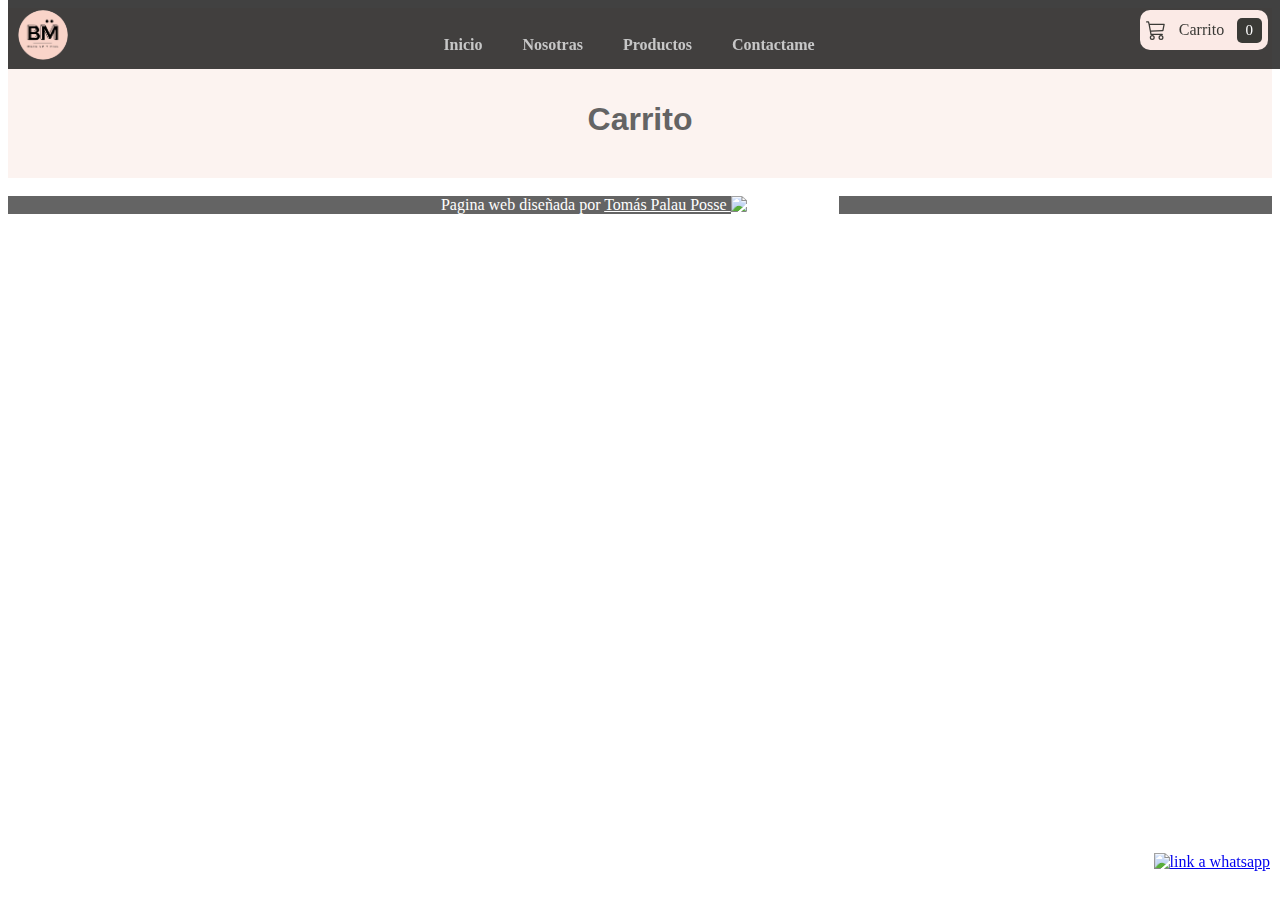
==== carrito.html @ a73e13ce "sacar todos los prompt, crear la pagina carrito" ====
<!DOCTYPE html>
<html lang="en">
<head>
    <meta charset="UTF-8">
    <meta http-equiv="X-UA-Compatible" content="IE=edge">
    <meta name="viewport" content="width=device-width, initial-scale=1.0">
    <link rel="stylesheet" href="https://stackpath.bootstrapcdn.com/bootstrap/4.5.0/css/bootstrap.min.css" 
    integrity="sha384-9aIt2nRpC12Uk9gS9baDl411NQApFmC26EwAOH8WgZl5MYYxFfc+NcPb1dKGj7Sk" crossorigin="anonymous">
    <link href="styles.css" rel="stylesheet">
    <title> Barbar Müller Make up y Piel </title>
    <link id="logosuperior" rel="shortcut icon" alt="logo" href="img/logo.png">
</head>
<body>
    
    


    
    <!-- Menu y Logo -->
    <div class="navegador" >
        <!-- Menu para pantalla mas chica -->
        <div id="menu-alternativo">
            <div class="#btn-menu" style="float: left; line-height: 30px; color: white; font-size: 100px;">
                <label for="btn-menu">
                    <svg xmlns="http://www.w3.org/2000/svg" cursor="pointer" 
                    width="40" height="40" fill="currentColor" class="bi bi-list" 
                    viewBox="0 0 16 16">
                        <path fill-rule="evenodd" d="M2.5 11.5A.5.5 0 0 1 3 
                        11h10a.5.5 0 0 1 0 1H3a.5.5 0 0 1-.5-.5zm0-4A.5.5 0 
                        0 1 3 7h10a.5.5 0 0 1 0 1H3a.5.5 0 0 1-.5-.5zm0-4A.5.5 
                        0 0 1 3 3h10a.5.5 0 0 1 0 1H3a.5.5 0 0 1-.5-.5z"/>
                    </svg>
                </label>   
            </div>
            <input type="checkbox" id="btn-menu">
            <div class="container-menu">
                <div class="cont-menu">
                    <nav class="nav-menu">
                        <ul>
                            <ul>
                                <li>
                                    <a href = "#" data-scroll class="indexelement">Inicio</a>
                                </li>
                                <li>     
                                    <a id="acursos" href = "#Nosotras" data-scroll class="indexelement">Nosotras</a>
                                </li>
                                <li>
                                    <a href = "productos.html" data-scroll class="indexelement"> Productos </a>
                                </li>
                                <li>
                                    <a href = "#Contactame" class="indexelement" data-scroll> Contactame </a>
                                </li>
                            </ul>                         
                        </ul>
                        
                        <a id="carritoinicio">
                            <svg xmlns="http://www.w3.org/2000/svg"  width="40" height="40" fill="currentColor" class="bi bi-cart3" viewBox="0 0 16 16">
                                <path d="M0 1.5A.5.5 0 0 1 .5 1H2a.5.5 0 0 1 .485.379L2.89 3H14.5a.5.5 0 0 1 .49.598l-1 5a.5.5 0 0 1-.465.401l-9.397.472L4.415 11H13a.5.5 0 0 1 0 1H4a.5.5 0 0 1-.491-.408L2.01 3.607 1.61 2H.5a.5.5 0 0 1-.5-.5zM3.102 4l.84 4.479 9.144-.459L13.89 4H3.102zM5 12a2 2 0 1 0 0 4 2 2 0 0 0 0-4zm7 0a2 2 0 1 0 0 4 2 2 0 0 0 0-4zm-7 1a1 1 0 1 1 0 2 1 1 0 0 1 0-2zm7 0a1 1 0 1 1 0 2 1 1 0 0 1 0-2z"/>
                            </svg>
                            <div>Carrito</div>
                            <div> 
                                <div id="itemsnum2">
                                    0
                                </div>
                            </div>
                        </a>
                     
                    </nav>
                    <label for="btn-menu" class="icon-equis">
                        <svg xmlns="http://www.w3.org/2000/svg" width="16" height="16" fill="currentColor" class="bi bi-x" viewBox="0 0 16 16">
                            <path d="M4.646 4.646a.5.5 0 0 1 .708 0L8 7.293l2.646-2.647a.5.5 0 0 1 .708.708L8.707 8l2.647 2.646a.5.5 0 0 1-.708.708L8 8.707l-2.646 2.647a.5.5 0 0 1-.708-.708L7.293 8 4.646 5.354a.5.5 0 0 1 0-.708z"/>
                        </svg>
                    </label>
                </div>
            </div>
    
        </div>
        <div class="logo">
            <img id="logo" alt="logo" src="img/logo.png">
        </div>
        <!-- Menu para pantalla mas grande -->
        <div class="top">
            <nav class="nav-menu">
                <ul id="menuDesplegable">
                    <li>
                        <a href = "#" data-scroll class="indexelement">Inicio</a>
                    </li>
                    <li>     
                        <a id="acursos" href = "#Nosotras" data-scroll class="indexelement">Nosotras</a>
                    </li>
                    <li>
                        <a href = "productos.html" data-scroll class="indexelement"> Productos </a>
                    </li>
                    <li>
                        <a href = "#Contactame" class="indexelement" data-scroll> Contactame </a>
                    </li>
                </ul>
            </nav>   
        </div>
        <div id="carrito" class="carrito">
            <a>
                <svg id="carritodibujo" class="carritodibujo" xmlns="http://www.w3.org/2000/svg"   fill="currentColor" class="bi bi-cart3" viewBox="0 0 16 16">
                    <path d="M0 1.5A.5.5 0 0 1 .5 1H2a.5.5 0 0 1 .485.379L2.89 3H14.5a.5.5 0 0 1 .49.598l-1 5a.5.5 0 0 1-.465.401l-9.397.472L4.415 11H13a.5.5 0 0 1 0 1H4a.5.5 0 0 1-.491-.408L2.01 3.607 1.61 2H.5a.5.5 0 0 1-.5-.5zM3.102 4l.84 4.479 9.144-.459L13.89 4H3.102zM5 12a2 2 0 1 0 0 4 2 2 0 0 0 0-4zm7 0a2 2 0 1 0 0 4 2 2 0 0 0 0-4zm-7 1a1 1 0 1 1 0 2 1 1 0 0 1 0-2zm7 0a1 1 0 1 1 0 2 1 1 0 0 1 0-2z"/>
                </svg>
                <div>Carrito</div>
                <div> 
                    <div id="itemsnum">
                        0
                    </div>
                </div>
            </a>
        </div>   
    </div>
    <!-- Fin Menu -->
    <div id="content">
        <div>
            <br><br><br><br>    
        </div>
       
        <div id="productos">
            <h1> Carrito </h1>
            <br>
            <div id="listadocarrito"> </div>
        </div>
    </div><br>

    <div id="whatsapp">
        <a href="https://api.whatsapp.com/send?phone=+5491150575667&text=Hola%20Barbara!%20Quer%C3%ADa%20saber%20mas%20sobre%20tus%20productos%20y%20cursos!"target="_blank"><img style="height: 65px; width: 65px;" alt="link a whatsapp" src="img/redes/whatsapp.png"></a>
    </div>
    <footer>
        <div id="misdatos">
            Pagina web diseñada por <a style="color:white" 
            href="https://www.linkedin.com/in/tomaspalau/"target="_blank">Tomás Palau Posse
            <img style="background-color: white; height: 30px;width: 30px;" 
            src="img/redes/linkedin2.png" alt="link a linkdein"></a>
        </div>
    </footer>
    <script src="https://cdnjs.cloudflare.com/ajax/libs/jquery/3.5.0/jquery.min.js" 
    integrity="sha256-xNzN2a4ltkB44Mc/Jz3pT4iU1cmeR0FkXs4pru/JxaQ=" crossorigin="anonymous"></script>
    <script src="https://cdn.jsdelivr.net/npm/popper.js@1.16.1/dist/umd/popper.min.js"
    integrity="sha384-9/reFTGAW83EW2RDu2S0VKaIzap3H66lZH81PoYlFhbGU+6BZp6G7niu735Sk7lN" crossorigin="anonymous">
    </script>
    <script src="https://stackpath.bootstrapcdn.com/bootstrap/4.5.2/js/bootstrap.min.js"
    integrity="sha384-B4gt1jrGC7Jh4AgTPSdUtOBvfO8shuf57BaghqFfPlYxofvL8/KUEfYiJOMMV+rV" crossorigin="anonymous">
    </script>
    <script src="js/productos.js"></script>
</body>
</html>
---- styles.css ----
body{
    box-sizing: border-box;
}

#menu-alternativo{
    display: none;
}

/* Logo que se muestra en la pestaña */
#logosuperior{
    border-radius: 50%;
    
}

/* Fondo */
#content{
    /* background-color: rgb(239, 211, 200); */
    background-color: rgb(252, 243, 240);
    /* background-image: url("img/logo.png");
    background-attachment: fixed;
    background-repeat: no-repeat;
    background-position: 50%;   
    background-image: filter: blur(6px); */
}

#contenedor{
    margin: 5%;
    margin-bottom: 0;
    margin-top: 0px;
}

/* scroll */
html {
    scroll-behavior: smooth;
  }

hr{
    color:white;
    height: 100px;
}
.espacio{
    height: 80px;
}

/* Configuraciónes para el menu */
.navegador{
    display: flex;
    position: fixed;
    justify-content: space-between;
    background: rgba(17,17,17,0.8);
    width:100%;
    top: 0px;
    height: 69px;
}

.top{
    height: 50px;
}

ul{
    list-style:none;
    font-weight: bold;
}

.top .nav-menu {
    display: flex;
    right: 10px;
    max-width: 90%;
    min-width: 65%;
    white-space:nowrap; 
    text-overflow: ellipsis;
}

#menuDesplegable{
    display:flex;
}

.bi-chevron-down{
    display: none;
}

ul>li:hover>ul {
    display:block;
    background-color: rgba(17,17,17,0.8);
    text-decoration: none;
    position: absolute;
    padding: 10px;
  }

  li>a:hover>.bi-chevron-right{
      display:none;
  }

  li>a:hover>.bi-chevron-down{
    width: fit-content;
    position: relative;
    display: inline;
}

/* no mostrar las opciones hasta que no pasemos con el mouse */
li > ul{
    display: none;
}

.top .nav-menu a{
    display: block;
    text-decoration: none;
    padding: 20px;
    color: #c7c7c7;
    border-bottom:  5px solid transparent;
    transition: all 400 ms ease;
}

.top .nav-menu a:hover{
    border-bottom: 5px solid #c7c7c7;
    background: 1f1f1f;
}

.logo{
    margin: 10px;
}

#logo{
    width:50px;
    height: 50px;
    text-align: center;
    border-radius: 50%;
  
}
/*  fin Configuraciónes para el menu */

#homeimg{
    width: 100%;
    left: 0px;
}
.container{
    left:0px;
    right: 0px;
}

.seccion{
    margin-left: 20px;
}

#QuienesSomos{
    display: flex;
    flex-direction: row;
}
#texto{
    flex-grow: 100;
    display: flex;
    flex-direction: column;
}
#imagenesnosostras img{
    max-width: 250px;
    max-height: auto;
}
#reseñas{
    background-color: white;
    width: 70%;
    height: 100%;
    border-radius: 10px;
    display: flex;
    flex-direction: column;
    align-items: center;
    height: 1000px;
    flex-grow: 1;
}
#listadoreseñas{
    display: flex;
    flex-direction: column;
    align-items: center;
    height: 2000px;
    overflow:scroll;
    width: 100%;
}

.titulo_reseñas{
    text-align: center;
}

.contactame{
    display: flex;
    flex-direction: column-reverse;
    justify-content: space-around;
    margin: 1%;
}

#yo{
    width:200px;
    height: 200px;
    text-align: center;
    border-radius: 50%;
}

#texto{
    max-width: 50%;
}

.formulario{
    width: 60%;
    margin: auto;
}

.formulario ::placeholder {
    color: white;
}

.mb-3 .form-control{
    background-color: rgb(239, 211, 200);
    border-color: transparent;
}
.redesparent{
    display: flex;
    flex-direction: row;
    align-items: center;
    margin-top: 40px;
}
.redes{
    display: flex;
    justify-content: center;
    flex-direction: row;
    align-items: baseline;
    width: 70%;
    
}
.redes a{
    padding: 10px;
}

#ig{
    height: 50px;
    width: 50px;
}

#fb{
    height: 70px;
    width: 70px;
}

#in{
    height: 70px;
    width: 70px;
}

#enviar{
    display: flex;
    right: 0px;
    justify-content:flex-end;
}

.btn-primary{
    background-color: rgb(239, 211, 200);
    border-color: transparent;
}

.btn-primary:hover{
    background-color:  rgb(90, 90, 90);
    border-color: rgb(110, 110, 110);
}

#whatsapp{
    position: fixed;
    bottom: 29px;
    right: 10px;
}

#misdatos{
    background-color: rgb(100, 100, 100);
    color: white;
    text-align: center;
}

footer{ 
    bottom:0; 
    width: 100%;
}


/* pagina productos */
h1{
    text-align: center;
    color: rgb(100, 100, 100);
    font-family: sans-serif;
}
.carrito{
    background-color:  rgb(251, 234, 230);
    border-radius: 10px;
    width: 10%;
    align-items: center;
    margin-right: 20px;
    padding: auto;
    justify-content: space-around;
    height: 40px;
    margin-top: 10px;
}

.carrito:hover{
    background-color: rgb(239, 211, 200);
    transition: all .3s;
    cursor: pointer;
}

.carrito > a{
    display: flex;
    color:rgb(58, 58, 54);
    justify-content: space-around;
    align-items: center;
    line-height:40px;
}
.carritodibujo{

    width:20px;
    height:20px;
}
#itemsnum{
    display: flex;
    border-radius: 5px;
    height: 25px;
    width: 25px;
    background-color:  rgb(58, 58, 54);
    color: white;
    padding: auto;
    font-size: 15px;
    align-items: center;
    justify-content: center;
    text-align: center;
}

#productos{
    margin-left: 5%;
    margin-right: 5%;
}

#Categorías{
    margin-top: 2%;
    display: flex;
    flex-direction: row;
    flex-wrap: wrap;
    justify-content: space-between;
}

#opcionesCategorias{
    display: flex;
    flex-direction: row;
    flex-wrap: wrap;
    justify-content: space-around;
}

#listadoproductos{
    display: flex;
    margin-top: 50px;
    flex-wrap: wrap;
    justify-content:space-around;
}

#listadoproductos>div{
    display: flex;
    background-color: rgb(251, 234, 230);
    border-radius: 10px;
    margin: auto;
    margin-top: 10px;
    width: 24.5%;
    height: 360px;
    align-items: center;
    justify-content:space-around;
    text-align: center;
    flex-direction: column-reverse;
    padding: 10px;
    color: rgba(0,0,0,0.5);
}
#listadoproductos>div:hover{
    background-color: rgb(239, 211, 200);
    transition: all .3s;
    cursor: pointer;
    width: 25.5%;
    height: 365px;
}

.precio{
    font-size: 20px;
}

.titulo{
    font-size: 15px;
    height: 10px;
}

.subtitulo{
    font-size: 11px;
    height: 12px;
    margin-top: 0px;
}



#listadoproductos>div img{
    max-width: 510px;
    max-height: 170px;
    margin:5px;
    padding: auto;
    background-color: white;
}
#listadoproductos>div>button{
    border-radius: 10px;
    background-color: rgb(239, 211, 200);
    border-color: white;
    color:rgb(110, 110, 110);
}

#listadoproductos>div>button:hover{
    background-color:  rgb(110, 110, 110);
    color: white;
}

.categoria{
    background-color: white;
    border-radius: 15px;
    font-size: 10px;
    padding: 4px;
    min-width: 80px;
}

#VariasCategorias{
    display: flex;
    flex-direction: row;
    justify-content: baseline;
    justify-items: baseline;
    align-content: center;
    text-align: center;
}

#VariasCategorias .categoria{
    margin: 2%;
    height: fit-content;
    width: fit-content;
    min-width: 110px;

}

.buscador{
    display: flex;
    justify-self: center;
    text-align: center;
    margin: auto;
    border: none;
    width: 40%;
    height: 35px;
    border-radius: 20px;
    background-color:  white;
    border: none;
}

.buscador:hover{
    background-color: rgb(239, 211, 200);
    transition: all .3s;
    border: none;
}

#desplegableCategorias{
    width: 15%;
}

@media screen and (max-width: 1400px){
    #listadoproductos>div img{
        max-width: 80%;
        max-height: auto;
    }
}

@media screen and (max-width: 700px){
    .navegador{
        position: relative;
    }

    #menu-alternativo{
        display: block;
    }
        
    #logo{
        width:170px;
        height: 170px;
        text-align: center;
        border-radius: 50%;
    }
    .top{
        display: none;
    }
    #btn-menu, #btn-menu1, #btn-menu2, #btn-menu3{
        display: none;
    }
    
    
    .container-menu{
        position: fixed;
        background: rgba(0,0,0,0.5);
        width:100%;
        height:200%;
        top: 0; left: 0; bottom: 0;
        transition: all 500 ms ease;
        opacity: 0;
        visibility: hidden;
    }
    
    #btn-menu:checked ~ .container-menu, #btn-menu1:checked ~ .container-menu, #btn-menu2:checked ~ .container-menu, #btn-menu3:checked ~ .container-menu {
        opacity: 1;
        visibility: visible;
    }
    
    
    
    .cont-menu{
        width:100%;
        max-width: 250px;
        background: #1c1c1c;
        height: 100%;
        position: relative;
        transition: all 500ms;
        transform: translateX(-100%);
    }
    
    #btn-menu:checked ~ .container-menu .cont-menu, #btn-menu1:checked ~ .container-menu .cont-menu, #btn-menu2:checked ~ .container-menu .cont-menu, #btn-menu3:checked ~ .container-menu .cont-menu{
        transform: translateX(0%);
    }
    
    .cont-menu .nav-menu a{
        display: block;
        text-decoration: none;
        padding: 20px;
        color: #c7c7c7;
        border-left: 5px solid transparent;
        transition: all 400 ms ease;
    }
    
    .cont-menu .nav-menu a:hover{
        border-left: 5px solid #c7c7c7;
        background: 1f1f1f;
    }
    
    .cont-menu label{
        position: absolute;
        right: 20px;
        top: 10px;
        color: #fff;
        cursor: pointer;
        font-size: 18px;
    }

    ul>li:hover>ul {
        background-color:initial;
      }

    .contactame{
        flex-direction: column-reverse;
        }

    .redes{
        align-content: space-around;
        right: 50px;
    }
    .formulario{
        width: 90%;
    }

    #listadoproductos{
        flex-direction: column;
    }

    #listadoproductos>div{
        display: flex;
        background-color: rgb(251, 234, 230);
        border-radius: 10px;
        margin: auto;
        margin-top: 10px;
        width: 90%;
        height: 350px;
        align-items: center;
        justify-content:space-around;
        text-align: center;
        flex-direction: column-reverse;
        padding: 10px;
        color: rgba(0,0,0,0.5);
    }

    

    #carrito{
        display: none;
        }
    #carritoinicio{
        display: flex;
        background-color:  rgb(255, 196, 185);
        border-radius: 20px;
        height: 70px;
        right: 30px;
        margin:auto;
        width: 90%;
        text-align: center;
        justify-content: space-between;
        justify-self: center;
        color:black;

        }

}
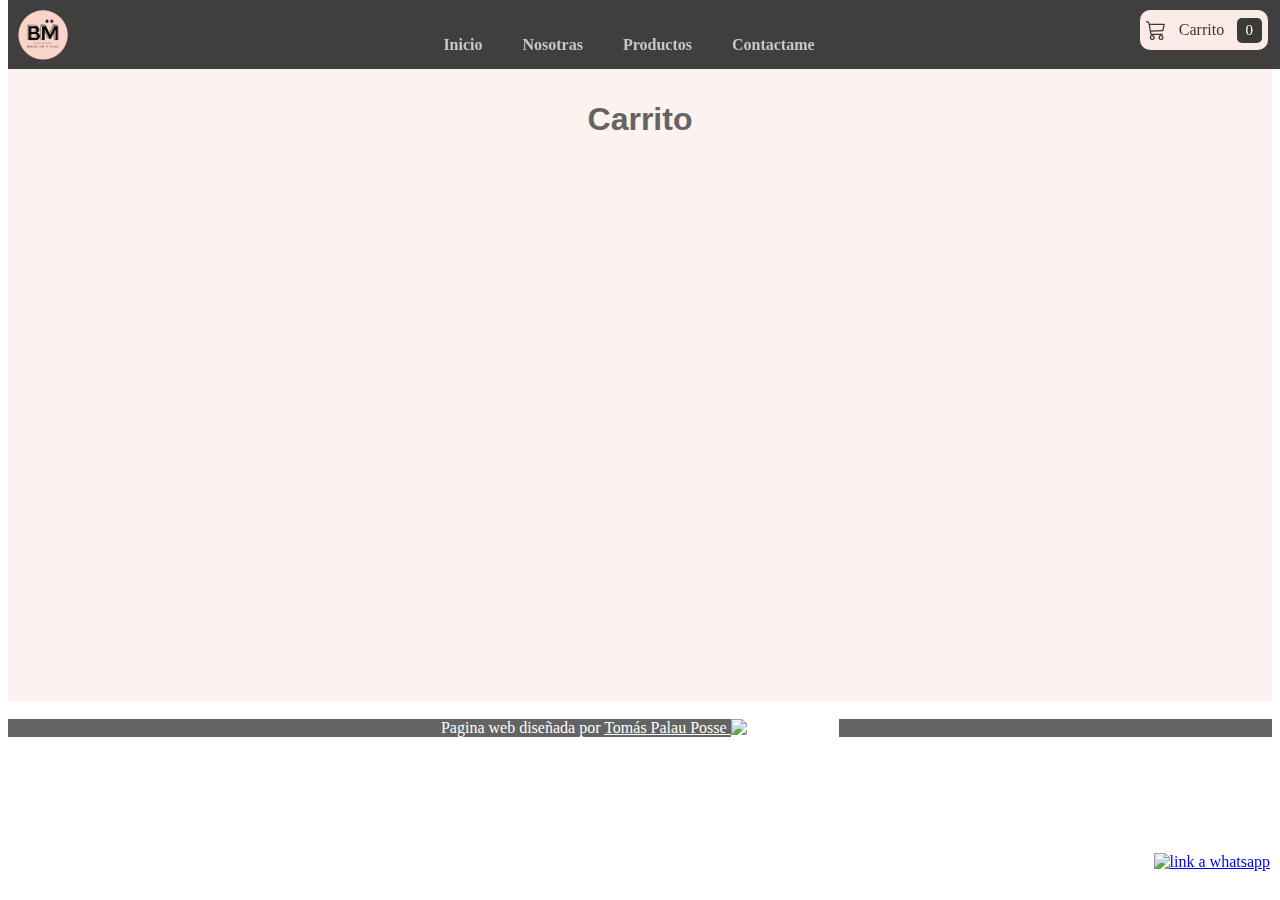
==== commit 4b2cee07: "incorporar archivo jquery para que sea mas liviana la pagina" ====
--- a/carrito.html
+++ b/carrito.html
@@ -10,12 +10,7 @@
     <title> Barbar Müller Make up y Piel </title>
     <link id="logosuperior" rel="shortcut icon" alt="logo" href="img/logo.png">
 </head>
-<body>
-    
-    
-
-
-    
+<body>    
     <!-- Menu y Logo -->
     <div class="navegador" >
         <!-- Menu para pantalla mas chica -->
@@ -39,16 +34,16 @@
                         <ul>
                             <ul>
                                 <li>
-                                    <a href = "#" data-scroll class="indexelement">Inicio</a>
+                                    <a href = "index.html#" data-scroll class="indexelement">Inicio</a>
                                 </li>
                                 <li>     
-                                    <a id="acursos" href = "#Nosotras" data-scroll class="indexelement">Nosotras</a>
+                                    <a id="acursos" href = "index.html#Nosotras" data-scroll class="indexelement">Nosotras</a>
                                 </li>
                                 <li>
                                     <a href = "productos.html" data-scroll class="indexelement"> Productos </a>
                                 </li>
                                 <li>
-                                    <a href = "#Contactame" class="indexelement" data-scroll> Contactame </a>
+                                    <a href = "index.html#Contactame" class="indexelement" data-scroll> Contactame </a>
                                 </li>
                             </ul>                         
                         </ul>
@@ -83,16 +78,16 @@
             <nav class="nav-menu">
                 <ul id="menuDesplegable">
                     <li>
-                        <a href = "#" data-scroll class="indexelement">Inicio</a>
+                        <a href = "index.html#" data-scroll class="indexelement">Inicio</a>
                     </li>
                     <li>     
-                        <a id="acursos" href = "#Nosotras" data-scroll class="indexelement">Nosotras</a>
+                        <a id="acursos" href = "index.html#Nosotras" data-scroll class="indexelement">Nosotras</a>
                     </li>
                     <li>
                         <a href = "productos.html" data-scroll class="indexelement"> Productos </a>
                     </li>
                     <li>
-                        <a href = "#Contactame" class="indexelement" data-scroll> Contactame </a>
+                        <a href = "index.html#Contactame" class="indexelement" data-scroll> Contactame </a>
                     </li>
                 </ul>
             </nav>   
@@ -117,10 +112,13 @@
             <br><br><br><br>    
         </div>
        
-        <div id="productos">
+        <div id="Carrito">
             <h1> Carrito </h1>
             <br>
             <div id="listadocarrito"> </div>
+            <br>
+            <div id="totales"> </div>
+            <br><br>
         </div>
     </div><br>
 
@@ -143,6 +141,9 @@
     <script src="https://stackpath.bootstrapcdn.com/bootstrap/4.5.2/js/bootstrap.min.js"
     integrity="sha384-B4gt1jrGC7Jh4AgTPSdUtOBvfO8shuf57BaghqFfPlYxofvL8/KUEfYiJOMMV+rV" crossorigin="anonymous">
     </script>
-    <script src="js/productos.js"></script>
+    <script src="js/jquery-3.6.0.js"></script>
+    <script src="js/productosycategorias.js"></script>
+    <script src="js/variablesyfunciones.js"></script>
+    <script src="js/carrito.js"></script>
 </body>
 </html>--- a/styles.css
+++ b/styles.css
@@ -266,9 +266,12 @@
 }
 
 #misdatos{
+    position:relative;
     background-color: rgb(100, 100, 100);
     color: white;
     text-align: center;
+    bottom: 0;
+    
 }
 
 footer{ 
@@ -332,13 +335,28 @@
     margin-right: 5%;
 }
 
+#filtros{
+    display: flex;
+    flex-direction: column;
+    margin-top: 2%;
+}
+
 #Categorías{
-    margin-top: 2%;
+    width: 100%;
     display: flex;
     flex-direction: row;
     flex-wrap: wrap;
     justify-content: space-between;
 }
+
+#Ordenar{
+    width: 40%;
+}
+#selectOrder{
+    width: 70%;
+}
+
+
 
 #opcionesCategorias{
     display: flex;
@@ -392,27 +410,6 @@
     margin-top: 0px;
 }
 
-
-
-#listadoproductos>div img{
-    max-width: 510px;
-    max-height: 170px;
-    margin:5px;
-    padding: auto;
-    background-color: white;
-}
-#listadoproductos>div>button{
-    border-radius: 10px;
-    background-color: rgb(239, 211, 200);
-    border-color: white;
-    color:rgb(110, 110, 110);
-}
-
-#listadoproductos>div>button:hover{
-    background-color:  rgb(110, 110, 110);
-    color: white;
-}
-
 .categoria{
     background-color: white;
     border-radius: 15px;
@@ -420,6 +417,120 @@
     padding: 4px;
     min-width: 80px;
 }
+
+#listadoproductos>div img{
+    max-width: 510px;
+    max-height: 170px;
+    margin:5px;
+    padding: auto;
+}
+#listadoproductos>div>button{
+    border-radius: 10px;
+    background-color: rgb(239, 211, 200);
+    border-color: white;
+    color:rgb(110, 110, 110);
+}
+
+#listadoproductos>div>button:hover{
+    background-color:  rgb(110, 110, 110);
+    color: white;
+}
+
+#producto{
+    display: flex;
+    margin-top: 50px;
+    flex-wrap: wrap;
+    justify-content:space-around;
+    min-height: 700px;
+}
+
+#producto>div{
+    display: flex;
+    background-color: rgb(251, 234, 230);
+    border-radius: 10px;
+    margin: auto;
+    margin-top: 10px;
+    width: 70%;
+    min-height: 500px;
+    align-items: center;
+    justify-content:space-around;
+    text-align: center;
+    flex-direction: column;
+    padding: 10px;
+    color: rgba(0,0,0,0.5);
+}
+/* #producto>div:hover{
+    background-color: rgb(239, 211, 200);
+    transition: all .3s;
+    cursor: pointer;
+    width: 25.5%;
+    height: 365px;
+} */
+
+#producto>div .row1{
+    display: flex;
+    align-items: center;
+    justify-content: space-between;
+    flex-direction:row;
+    padding: 10px;
+    margin: 20px;
+    color: rgba(0,0,0,0.5);
+}
+
+#producto>div .column2{
+    display: flex;
+    text-align: center;
+    justify-content: space-between;
+    flex-direction:column;
+    padding: 10px;
+    color: rgba(0,0,0,0.5);
+    min-height: 300px;
+    margin-left: 50px;
+} 
+
+#producto>div img{
+    max-width: 300px;
+    max-height: 400px;
+    margin:5px;
+}
+
+#producto>div button{
+    border-radius: 10px;
+    background-color: rgb(239, 211, 200);
+    border-color: white;
+    color:rgb(110, 110, 110);
+}
+
+#producto>div button:hover{
+    background-color:  rgb(110, 110, 110);
+    color: white;
+}
+
+#producto .titulo{
+    font-size: 35px;
+    height: 40px;
+}
+
+#producto .subtitulo{
+    font-size: 17px;
+    height: 20px;
+    margin-top: 0px;
+}
+
+#producto .categoria{
+    font-size: 15px;
+    height: 30px;
+}
+
+#producto .descripcion{
+    font-size: 35px;
+    text-anchor: start;
+}
+
+#producto .sub{
+    font-size: 25px;
+}
+
 
 #VariasCategorias{
     display: flex;
@@ -459,6 +570,170 @@
 
 #desplegableCategorias{
     width: 15%;
+}
+
+
+/* Pagina Carrito */
+
+#Carrito{
+    min-height: 600px;
+}
+
+#listadocarrito{
+    width: 90%;
+    display: flex;
+    margin: auto;
+    align-self: center;
+    flex-direction: column;
+    text-align: center;
+    font-size: x-large;
+}
+
+#listadocarrito>div{
+    display: flex;
+    flex-direction: row;
+    align-items: center;
+    justify-content:space-between;
+    background-color: rgb(251, 234, 230);
+    border-radius: 10px;
+    padding: 10px;
+    width: 90%;
+    height: 120px;
+    margin: 1%;
+}
+
+#listadocarrito .lado{
+    display:flex;
+    flex-direction: row;
+    justify-content: space-between;
+    width: 45%;
+}
+#listadocarrito .cantidad{
+    display: flex;
+    flex-direction: row;
+    justify-content: flex-start;
+    width: 10%;
+}
+#listadocarrito .cantidad div{
+    width: 40%;
+}
+
+
+#listadocarrito .titulos{
+    display: flex;
+    flex-direction: column;
+    height: 80%;
+    width: 45%;
+    align-content: space-around;
+    justify-content: center;
+    margin: auto;
+    text-align: center;
+}
+
+#listadocarrito .titulo{
+    margin-bottom:5%;
+}
+#listadocarrito svg{
+    height: 30px;
+    margin-right: 20px;
+}
+
+#listadocarrito svg:hover{
+    height: 32px;
+}
+
+#listadocarrito .borrar{
+    margin-right: 20px;
+    height: 10px;
+}
+
+#listadocarrito>div:hover{
+    background-color: rgb(239, 211, 200);
+    transition: all .3s;
+    cursor: pointer;
+}
+
+.cantidad{
+    font-size: 20px;
+    color:grey;
+}
+
+
+.modify:hover{
+    border-radius: 100%;
+    color: black;
+}
+
+#listadocarrito>div .img{
+    width: 45%;
+    text-align: center;
+}
+
+#listadocarrito>div img{
+    max-height: 115px;
+    margin: auto;
+}
+
+#totales{
+    display: flex;
+    flex-direction: column;
+    margin: auto;
+    align-items: center;
+}
+
+#totales>div{
+    display: flex;
+    flex-direction: row;
+    align-items: center;
+    justify-content:center;
+    border-radius: 10px;
+    padding: 10px;
+    width: 50%;
+    height: 40px;
+    margin: 1%;
+}
+
+#totales button{
+    display: flex;
+    align-items: center;
+    align-self: center;
+    justify-content:center;
+    border-radius: 10px;
+    padding: 10px;
+    height: 40px;
+    margin-left: 10%;
+    margin-right: 10%;
+    border: none;
+}
+
+#totales #vaciarCarrito {
+    width: 45%;
+    background-color: rgb(239, 211, 200);
+}
+
+#totales #Comprar {
+    width: 30%;
+    background-color: white;
+}
+
+#totales #Comprar:hover {
+    width: 35%;
+    background-color: grey;
+}
+
+#totales #vaciarCarrito:hover {
+    background-color:  rgb(110, 110, 110);
+    color: white;
+    width: 55%;
+}
+
+#totales #preciototal{
+    font-size: 30px;
+    margin: 15px;
+}
+
+#totales #total{
+    background-color: rgb(251, 234, 230);;
 }
 
 @media screen and (max-width: 1400px){
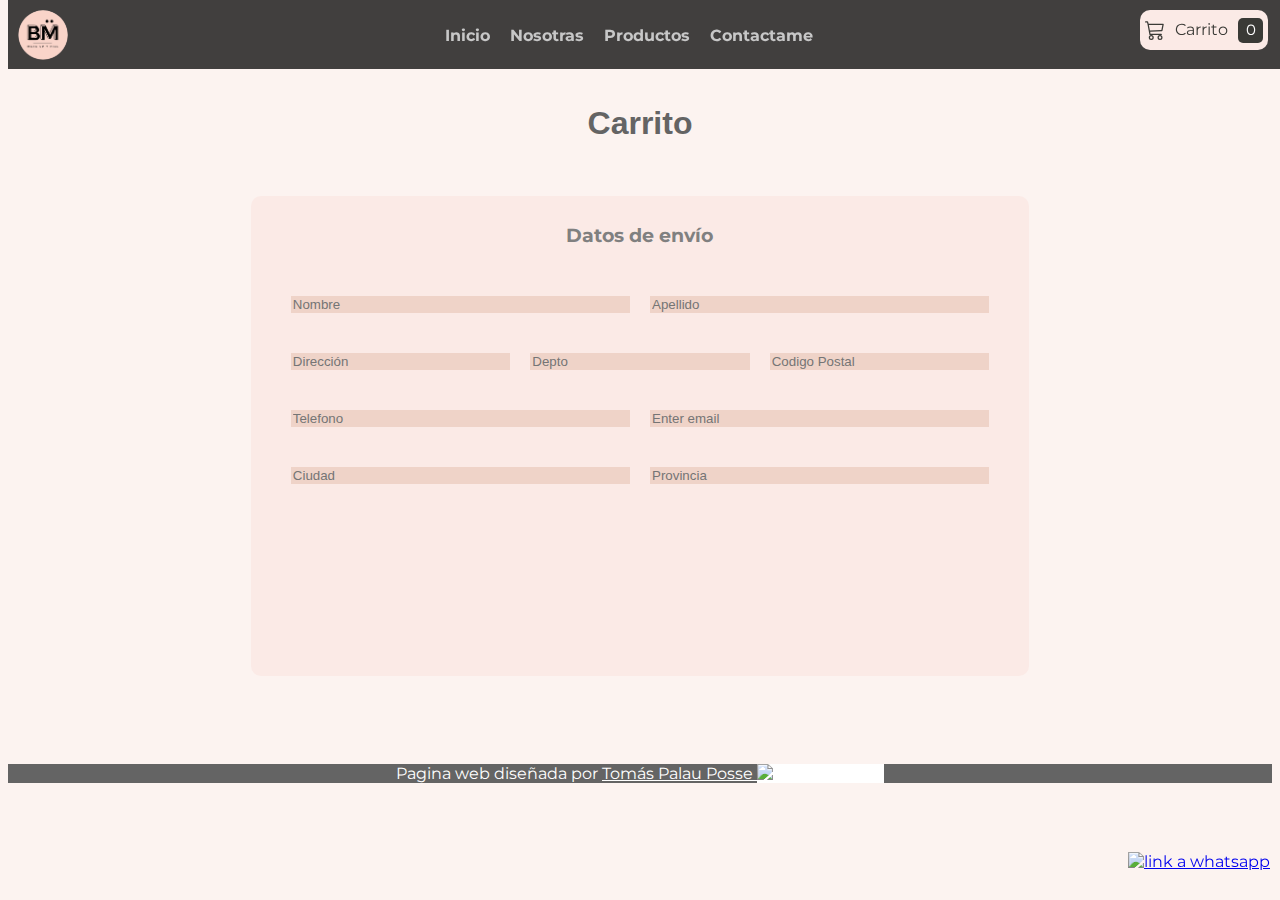
==== commit 0ce33ceb: "solucionar problemas de merge" ====
--- a/carrito.html
+++ b/carrito.html
@@ -9,6 +9,7 @@
     <link href="styles.css" rel="stylesheet">
     <title> Barbar Müller Make up y Piel </title>
     <link id="logosuperior" rel="shortcut icon" alt="logo" href="img/logo.png">
+    <link href="https://fonts.googleapis.com/css2?family=Montserrat:wght@100;400;700&display=swap" rel="stylesheet">    
 </head>
 <body>    
     <!-- Menu y Logo -->
@@ -71,7 +72,9 @@
     
         </div>
         <div class="logo">
-            <img id="logo" alt="logo" src="img/logo.png">
+            <a href='index.html#' data-scroll class="indexelement">
+                <img id="logo" alt="logo" src="img/logo.png">
+            </a>
         </div>
         <!-- Menu para pantalla mas grande -->
         <div class="top">
@@ -115,6 +118,47 @@
         <div id="Carrito">
             <h1> Carrito </h1>
             <br>
+            <div id='checkout'> 
+                <div><h3> Datos de envío </h3></div>
+                <form>
+                    <div class='row'>
+                        <div>
+                            <input type="text" class="form-control" placeholder="Nombre">
+                        </div>
+                        <div>
+                            <input type="text" class="form-control" placeholder="Apellido">
+                        </div>
+                    </div>
+                    <div class='row row2'>
+                        <div id="direccion">
+                            <input type="text" class="form-control" placeholder="Dirección">
+                        </div>
+                        <div>
+                            <input type="text" class="form-control" placeholder="Depto">
+                        </div>
+                        <div>
+                            <input type="text" class="form-control" placeholder="Codigo Postal">
+                        </div>
+                    </div>
+                    <div class='row'>
+                        <div>
+                            <input type="phone" class="form-control" placeholder="Telefono">
+                        </div>
+                        <div>
+                            <input type="email" class="form-control" id="exampleInputEmail1" aria-describedby="emailHelp" placeholder="Enter email">
+                        </div>
+                    </div>
+                    <div class='row'>
+                        <div>
+                            <input type="text" class="form-control" placeholder="Ciudad">
+                        </div>
+                        <div>
+                            <input type="text" class="form-control" placeholder="Provincia">
+                        </div>
+                    </div>
+                
+                </form>
+            </div>
             <div id="listadocarrito"> </div>
             <br>
             <div id="totales"> </div>
@@ -142,7 +186,6 @@
     integrity="sha384-B4gt1jrGC7Jh4AgTPSdUtOBvfO8shuf57BaghqFfPlYxofvL8/KUEfYiJOMMV+rV" crossorigin="anonymous">
     </script>
     <script src="js/jquery-3.6.0.js"></script>
-    <script src="js/productosycategorias.js"></script>
     <script src="js/variablesyfunciones.js"></script>
     <script src="js/carrito.js"></script>
 </body>
--- a/styles.css
+++ b/styles.css
@@ -1,5 +1,11 @@
+html{
+    font-family: 'Montserrat', sans-serif;
+}
+
 body{
     box-sizing: border-box;
+    background-color: rgb(252, 243, 240);
+    
 }
 
 #menu-alternativo{
@@ -8,19 +14,12 @@
 
 /* Logo que se muestra en la pestaña */
 #logosuperior{
-    border-radius: 50%;
-    
+    border-radius: 50%; 
 }
 
 /* Fondo */
 #content{
-    /* background-color: rgb(239, 211, 200); */
     background-color: rgb(252, 243, 240);
-    /* background-image: url("img/logo.png");
-    background-attachment: fixed;
-    background-repeat: no-repeat;
-    background-position: 50%;   
-    background-image: filter: blur(6px); */
 }
 
 #contenedor{
@@ -46,6 +45,7 @@
 .navegador{
     display: flex;
     position: fixed;
+    z-index: 2;
     justify-content: space-between;
     background: rgba(17,17,17,0.8);
     width:100%;
@@ -73,10 +73,6 @@
 
 #menuDesplegable{
     display:flex;
-}
-
-.bi-chevron-down{
-    display: none;
 }
 
 ul>li:hover>ul {
@@ -87,14 +83,8 @@
     padding: 10px;
   }
 
-  li>a:hover>.bi-chevron-right{
-      display:none;
-  }
-
-  li>a:hover>.bi-chevron-down{
-    width: fit-content;
-    position: relative;
-    display: inline;
+button:focus{
+    outline: none;
 }
 
 /* no mostrar las opciones hasta que no pasemos con el mouse */
@@ -105,7 +95,7 @@
 .top .nav-menu a{
     display: block;
     text-decoration: none;
-    padding: 20px;
+    padding: 10px;
     color: #c7c7c7;
     border-bottom:  5px solid transparent;
     transition: all 400 ms ease;
@@ -125,7 +115,6 @@
     height: 50px;
     text-align: center;
     border-radius: 50%;
-  
 }
 /*  fin Configuraciónes para el menu */
 
@@ -140,6 +129,101 @@
 
 .seccion{
     margin-left: 20px;
+}
+#ProductosIndex{
+    margin: 0 auto;
+    display: flex;
+    flex-direction: column;
+    align-items: center;
+}
+#ProductosIndex h2{
+    align-self: flex-start;
+    margin: 1%;
+}
+
+#carouselServicios{
+    position:relative;
+    z-index: 0;
+}
+
+.precio{
+    font-size: 20px;
+}
+
+.titulo{
+    font-size: 15px;
+    height: 10px;
+}
+
+.subtitulo{
+    font-size: 11px;
+    height: 12px;
+    margin-top: 0px;
+}
+
+.categoria{
+    background-color: white;
+    border-radius: 15px;
+    font-size: 10px;
+    padding: 4px;
+    min-width: 80px;
+}
+
+.carousel-item{
+    position: relative;
+    height: 400px;
+    width: 500px;    
+}
+.carousel-control-prev-icon{
+    width: 30px;
+    height: 30px;
+    background-color: grey;
+    border-radius: 50%;
+}
+.carousel-control-next-icon{
+    width: 30px;
+    height: 30px;
+    background-color: grey;
+    border-radius: 50%;
+}
+
+.carouselCard{
+    display: flex;
+    flex-direction: column;
+    align-items: center;
+    justify-content: space-between;
+}
+
+.carousel-item img{
+    text-align: center;
+    height: 200px;
+    width: auto;
+    margin: auto;
+    padding: auto;
+    cursor: pointer
+}
+
+.tituloIndex{
+    font-size: 20px;
+    margin-bottom: 2%;
+    cursor: pointer
+}
+.subtituloIndex{
+    padding: 1%;
+    margin-top: 2%;
+    font-size: 10px;
+    cursor: pointer
+}
+.categoriaIndex{
+    margin-top: 2%;
+    margin-bottom: 2%;
+    text-align: center;
+    cursor: pointer
+}
+
+.precioIndex{
+    font-size: 18px;
+    cursor: pointer
 }
 
 #QuienesSomos{
@@ -266,12 +350,13 @@
 }
 
 #misdatos{
-    position:relative;
+    position: relative;
     background-color: rgb(100, 100, 100);
     color: white;
     text-align: center;
-    bottom: 0;
-    
+    bottom: 0px;
+    left: 0px;
+    right: 0px;
 }
 
 footer{ 
@@ -333,6 +418,8 @@
 #productos{
     margin-left: 5%;
     margin-right: 5%;
+    margin-bottom: 5%;
+    margin-top: 5%;
 }
 
 #filtros{
@@ -346,7 +433,7 @@
     display: flex;
     flex-direction: row;
     flex-wrap: wrap;
-    justify-content: space-between;
+    justify-content: flex-start;
 }
 
 #Ordenar{
@@ -363,6 +450,11 @@
     flex-direction: row;
     flex-wrap: wrap;
     justify-content: space-around;
+    height: min-content;
+    margin-left: 2%;
+}
+#opcionesCategorias p{
+    margin: 2px;
 }
 
 #listadoproductos{
@@ -395,43 +487,20 @@
     height: 365px;
 }
 
-.precio{
-    font-size: 20px;
-}
-
-.titulo{
-    font-size: 15px;
-    height: 10px;
-}
-
-.subtitulo{
-    font-size: 11px;
-    height: 12px;
-    margin-top: 0px;
-}
-
-.categoria{
-    background-color: white;
-    border-radius: 15px;
-    font-size: 10px;
-    padding: 4px;
-    min-width: 80px;
-}
-
 #listadoproductos>div img{
     max-width: 510px;
     max-height: 170px;
     margin:5px;
     padding: auto;
 }
-#listadoproductos>div>button{
+#listadoproductos>div>button, .carousel-item button{
     border-radius: 10px;
     background-color: rgb(239, 211, 200);
     border-color: white;
     color:rgb(110, 110, 110);
 }
 
-#listadoproductos>div>button:hover{
+#listadoproductos>div>button:hover, .carousel-item button:hover{
     background-color:  rgb(110, 110, 110);
     color: white;
 }
@@ -459,13 +528,6 @@
     padding: 10px;
     color: rgba(0,0,0,0.5);
 }
-/* #producto>div:hover{
-    background-color: rgb(239, 211, 200);
-    transition: all .3s;
-    cursor: pointer;
-    width: 25.5%;
-    height: 365px;
-} */
 
 #producto>div .row1{
     display: flex;
@@ -736,14 +798,133 @@
     background-color: rgb(251, 234, 230);;
 }
 
+#checkout{
+    display: flex;
+    flex-direction: column;
+    background-color: rgb(251, 234, 230);
+    border-radius: 10px;
+    padding: 10px;
+    width: 60%;
+    min-height: 460px;
+    margin: 1% auto;
+}
+#checkout h3{
+    text-align: center;
+    color: grey;
+}
+
+#checkout form div{
+    display: flex;
+    flex-direction: column;
+    justify-content: flex-start;
+    margin: 10px;
+}
+
+#checkout .row{
+    margin: 20px;
+    display: flex;
+    flex-direction: row;
+}
+#checkout .row div{
+    flex-grow: 1;
+}
+
+#checkout input{
+    background-color: rgb(239, 211, 200);
+    border: none;
+}
+
 @media screen and (max-width: 1400px){
     #listadoproductos>div img{
         max-width: 80%;
         max-height: auto;
     }
 }
-
+/* IPAD 1024 */
+@media screen and (max-width: 1030px){
+    /* Index */
+    #reseñas{
+        height: 1500px;
+    }
+    /* Productos */
+    #productos .buscador{
+        width: 80%;
+    }
+    #listadoproductos>div{
+        width: 32%;
+    }
+     /* Producto */
+     #producto>div{
+         width: 90%;
+     }
+     #producto>div img{
+        max-width: 400px;
+        max-height: 500px;
+    }
+    .row1{
+        height: 400px;
+    }
+    #producto .titulo{
+        margin: 3px;
+        font-size: 25px;
+    }
+    #producto .subtitulo{
+        margin: 3px;
+        font-size: 10px;
+    }
+}
+
+/* IPAD 768 */
+@media screen and (max-width: 770px){
+    /* index */
+    #QuienesSomos{
+        flex-direction: column-reverse;
+    }
+    #listadoreseñas{
+        height: 800px;
+    }
+    #texto{
+        flex-direction: column;
+        width: 90%;
+        margin: auto;
+        margin-top: 20px;
+    }
+    #imagenesnosostras{
+        width: 100%;
+        display: flex;
+        flex-direction: row;
+        flex-wrap: wrap;
+    }
+    
+    #imagenesnosostras img{
+        width: 45%;
+        max-height: auto;
+    }
+    #reseñas{
+        width: 90%;
+        height: 100%;
+    }
+    /* Productos */
+    #carrito{
+        width: 120px;
+    }
+    #listadoproductos>div{
+        width: 32%;
+    }
+
+    #listadoproductos>div img{
+        max-height: 100px;
+    }
+    
+    #VariasCategorias{
+        flex-direction: column;
+    }
+    
+    /* Carrito */
+    
+}
 @media screen and (max-width: 700px){
+   /* index */
     .navegador{
         position: relative;
     }
@@ -751,10 +932,13 @@
     #menu-alternativo{
         display: block;
     }
-        
+    .logo{
+        margin-top: 1px;
+    }
     #logo{
-        width:170px;
-        height: 170px;
+        width:60px;
+        height: 60px;  
+        margin-top: 1px;
         text-align: center;
         border-radius: 50%;
     }
@@ -782,8 +966,6 @@
         visibility: visible;
     }
     
-    
-    
     .cont-menu{
         width:100%;
         max-width: 250px;
@@ -821,10 +1003,6 @@
         font-size: 18px;
     }
 
-    ul>li:hover>ul {
-        background-color:initial;
-      }
-
     .contactame{
         flex-direction: column-reverse;
         }
@@ -833,10 +1011,8 @@
         align-content: space-around;
         right: 50px;
     }
-    .formulario{
-        width: 90%;
-    }
-
+    
+     /* productos */
     #listadoproductos{
         flex-direction: column;
     }
@@ -857,11 +1033,7 @@
         color: rgba(0,0,0,0.5);
     }
 
-    
-
-    #carrito{
-        display: none;
-        }
+
     #carritoinicio{
         display: flex;
         background-color:  rgb(255, 196, 185);
@@ -878,4 +1050,44 @@
         }
 
 }
-
+/* Surface Duo 730 */
+@media screen and (max-width: 730px){
+    #reseñas{
+        width: 100%;
+        height: 400px;
+    }
+    
+    #listadoreseñas{
+        width: 100%;
+    }
+    #listadoreseñas img{
+        max-width: 90%;
+    }
+}
+
+/* Surface Duo 550 */
+@media screen and (max-width: 550px){
+    /* Productos */
+    #productos h1{
+        margin-top: 5%;
+        font-size: 30px;
+    }
+    #selectOrder{
+        width: 150px;
+    }
+}
+
+/* Galaxy Fold */
+@media screen and (max-width: 325px){
+    /* Productos */
+    #productos h1{
+        margin-top: 5%;
+        font-size: 30px;
+    }
+    #misdatos{
+        font-size: 12px;
+    }
+}
+
+
+
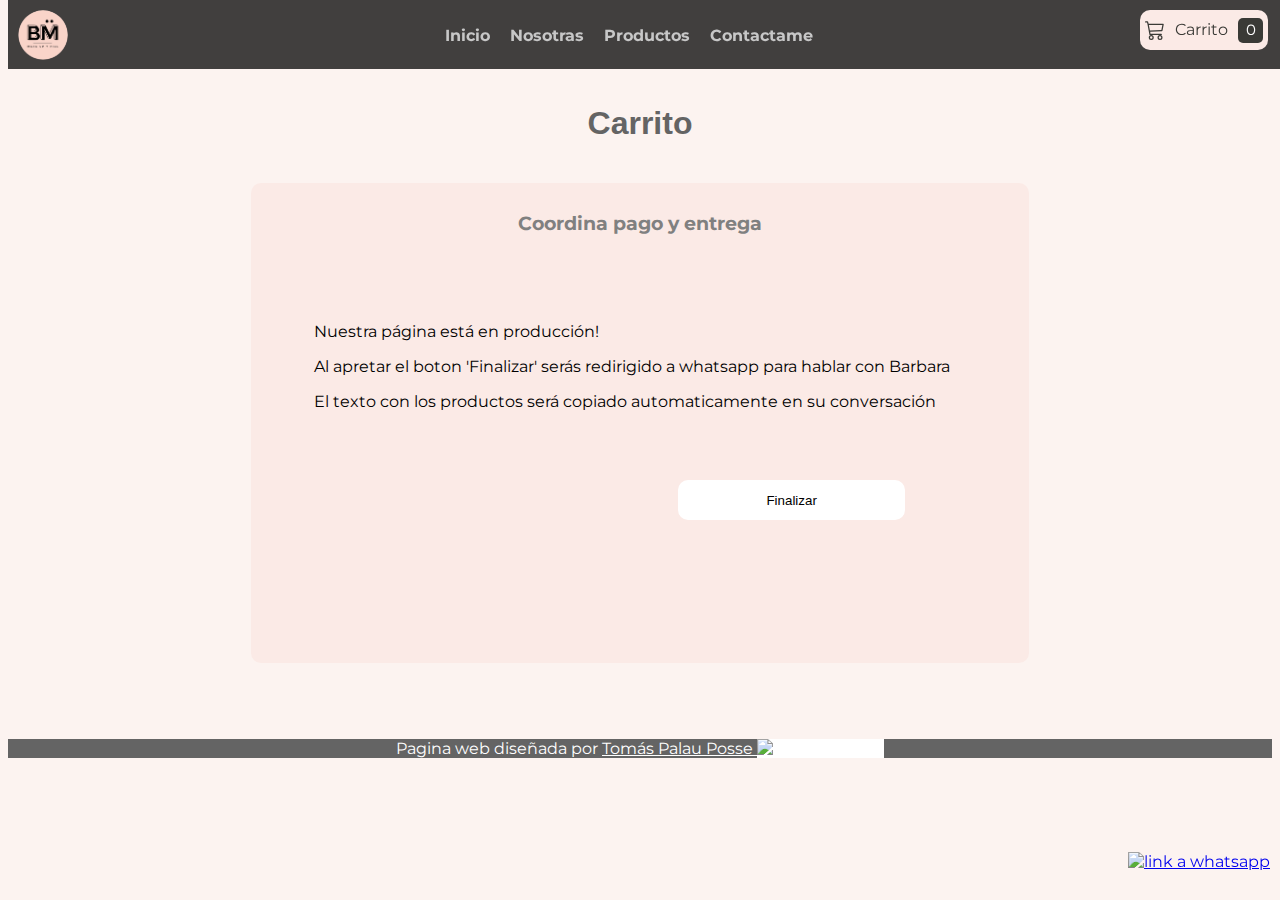
==== commit 8f6b828f: "adecuar checkout a pagina en construcción" ====
--- a/carrito.html
+++ b/carrito.html
@@ -47,20 +47,7 @@
                                     <a href = "index.html#Contactame" class="indexelement" data-scroll> Contactame </a>
                                 </li>
                             </ul>                         
-                        </ul>
-                        
-                        <a id="carritoinicio">
-                            <svg xmlns="http://www.w3.org/2000/svg"  width="40" height="40" fill="currentColor" class="bi bi-cart3" viewBox="0 0 16 16">
-                                <path d="M0 1.5A.5.5 0 0 1 .5 1H2a.5.5 0 0 1 .485.379L2.89 3H14.5a.5.5 0 0 1 .49.598l-1 5a.5.5 0 0 1-.465.401l-9.397.472L4.415 11H13a.5.5 0 0 1 0 1H4a.5.5 0 0 1-.491-.408L2.01 3.607 1.61 2H.5a.5.5 0 0 1-.5-.5zM3.102 4l.84 4.479 9.144-.459L13.89 4H3.102zM5 12a2 2 0 1 0 0 4 2 2 0 0 0 0-4zm7 0a2 2 0 1 0 0 4 2 2 0 0 0 0-4zm-7 1a1 1 0 1 1 0 2 1 1 0 0 1 0-2zm7 0a1 1 0 1 1 0 2 1 1 0 0 1 0-2z"/>
-                            </svg>
-                            <div>Carrito</div>
-                            <div> 
-                                <div id="itemsnum2">
-                                    0
-                                </div>
-                            </div>
-                        </a>
-                     
+                        </ul>                                        
                     </nav>
                     <label for="btn-menu" class="icon-equis">
                         <svg xmlns="http://www.w3.org/2000/svg" width="16" height="16" fill="currentColor" class="bi bi-x" viewBox="0 0 16 16">
@@ -118,7 +105,7 @@
         <div id="Carrito">
             <h1> Carrito </h1>
             <br>
-            <div id='checkout'> 
+            <!-- <div id='checkout'> 
                 <div><h3> Datos de envío </h3></div>
                 <form>
                     <div class='row'>
@@ -158,16 +145,26 @@
                     </div>
                 
                 </form>
+            </div> -->
+            <div id='checkout'> 
+                <div><h3> Coordina pago y entrega </h3></div>
+                <div id="textCompra">
+                    <p>Nuestra página está en producción! </p>
+                    <p>Al apretar el boton 'Finalizar' serás redirigido a whatsapp para hablar con Barbara</p>
+                    <p>El texto con los productos será copiado automaticamente en su conversación</p> 
+                </div>
+                <button onclick="finalizarCompra();" id='botonCheckout'>Finalizar</button>
             </div>
             <div id="listadocarrito"> </div>
             <br>
             <div id="totales"> </div>
             <br><br>
+            
         </div>
     </div><br>
 
     <div id="whatsapp">
-        <a href="https://api.whatsapp.com/send?phone=+5491150575667&text=Hola%20Barbara!%20Quer%C3%ADa%20saber%20mas%20sobre%20tus%20productos%20y%20cursos!"target="_blank"><img style="height: 65px; width: 65px;" alt="link a whatsapp" src="img/redes/whatsapp.png"></a>
+        <a href="https://api.whatsapp.com/send?phone=+5491150575667&text=Hola%20Barbara!%20Quería%20saber%20mas%20sobre%20tus%20productos%20y%20cursos!"target="_blank"><img style="height: 65px; width: 65px;" alt="link a whatsapp" src="img/redes/whatsapp.png"></a>
     </div>
     <footer>
         <div id="misdatos">
--- a/styles.css
+++ b/styles.css
@@ -83,7 +83,7 @@
     padding: 10px;
   }
 
-button:focus{
+button:focus, input:focus{
     outline: none;
 }
 
@@ -172,7 +172,7 @@
 .carousel-item{
     position: relative;
     height: 400px;
-    width: 500px;    
+    width: 100%;    
 }
 .carousel-control-prev-icon{
     width: 30px;
@@ -192,6 +192,10 @@
     flex-direction: column;
     align-items: center;
     justify-content: space-between;
+    min-height: 400px;
+    background-color: rgb(251, 234, 230);
+    padding: 10px;
+    border-radius: 2%;
 }
 
 .carousel-item img{
@@ -235,9 +239,22 @@
     display: flex;
     flex-direction: column;
 }
+
+#imagenesnosostras{
+    display: flex;
+    flex-direction: row;
+    flex-wrap: wrap;
+    justify-content: space-around;
+}
 #imagenesnosostras img{
     max-width: 250px;
     max-height: auto;
+    margin-bottom: 3%;
+}
+#imagenesnosostras div{
+    display: flex;
+    flex-direction: column;
+    justify-content: space-around;
 }
 #reseñas{
     background-color: white;
@@ -281,13 +298,10 @@
     max-width: 50%;
 }
 
-.formulario{
-    width: 60%;
-    margin: auto;
-}
-
-.formulario ::placeholder {
-    color: white;
+iframe{
+    width: 400px;
+    height: 300px;
+    border:0;
 }
 
 .mb-3 .form-control{
@@ -507,6 +521,7 @@
 
 #producto{
     display: flex;
+    flex: auto;
     margin-top: 50px;
     flex-wrap: wrap;
     justify-content:space-around;
@@ -537,6 +552,11 @@
     padding: 10px;
     margin: 20px;
     color: rgba(0,0,0,0.5);
+}
+
+#producto>div .row2{
+    width: 80%;
+    margin-top: 20px;
 }
 
 #producto>div .column2{
@@ -806,11 +826,15 @@
     padding: 10px;
     width: 60%;
     min-height: 460px;
-    margin: 1% auto;
+    margin: auto;
 }
 #checkout h3{
     text-align: center;
     color: grey;
+}
+
+#checkout #textCompra{
+    margin: 7%;
 }
 
 #checkout form div{
@@ -832,6 +856,26 @@
 #checkout input{
     background-color: rgb(239, 211, 200);
     border: none;
+}
+
+#checkout #botonCheckout {
+    display: flex;
+    align-items: center;
+    align-self: center;
+    justify-content:center;
+    border-radius: 10px;
+    padding: 10px;
+    height: 40px;
+    margin-left: 50%;
+    margin-right: 10%;
+    border: none;
+    width: 30%;
+    background-color: white;
+}
+
+#checkout #botonCheckout:hover {
+    width: 35%;
+    background-color: grey;
 }
 
 @media screen and (max-width: 1400px){
@@ -874,9 +918,26 @@
     }
 }
 
+@media screen and (max-width: 950px){
+    /* Index */
+    #ProductosIndex h2{
+        margin-left: 40px;
+    }
+    /* Carrito */
+    #listadocarrito{
+        width: 98%;
+    }
+
+    #listadocarrito>div{
+        width: 98%;
+    }
+}
 /* IPAD 768 */
 @media screen and (max-width: 770px){
     /* index */
+    #shop{
+        width: 100px;
+    }
     #QuienesSomos{
         flex-direction: column-reverse;
     }
@@ -895,9 +956,12 @@
         flex-direction: row;
         flex-wrap: wrap;
     }
-    
+    #imagenesnosostras{
+        flex-direction: row;
+        flex-wrap: wrap;
+    }
     #imagenesnosostras img{
-        width: 45%;
+        width: 90%;
         max-height: auto;
     }
     #reseñas{
@@ -919,9 +983,52 @@
     #VariasCategorias{
         flex-direction: column;
     }
-    
-    /* Carrito */
-    
+
+    /* Producto */ 
+    #producto{
+        margin-top: 1;
+    }
+    #producto>div{
+        display: flex;
+        flex-direction: column;
+        justify-content: space-evenly;
+        align-content: space-around;
+        flex: auto;
+    }
+    #producto>div .row1{
+        position: relative;
+        flex-direction:column;
+        margin-bottom: 10px;
+        flex: auto;
+    }
+
+    #producto>div img{
+        max-width: 250px;
+        max-height: 300px;
+    }
+    
+    #producto>div .row2{
+        width: 90%;
+        margin-top: 15%;
+        padding-top: 10%;
+    }
+    
+    #producto>div .column2{
+        padding: 3px;
+        min-height: 100px;
+        margin-left: 50px;
+        justify-content: space-between;
+    } 
+
+    #producto .categoria{
+        font-size: 10px;
+        height: 20px;
+        margin-bottom: 10px;
+    }
+
+    #producto .titulo{
+        font-size: 20px;
+    }
 }
 @media screen and (max-width: 700px){
    /* index */
@@ -1047,8 +1154,28 @@
         justify-self: center;
         color:black;
 
-        }
-
+    }
+
+    #listadocarrito .izq{
+        width: 70%;
+    }
+
+    #listadocarrito .der{
+        width: 28%;
+    }
+
+        
+    #listadocarrito .titulo{
+        margin-bottom:10%;
+        font-size: 12px;
+    }
+    #listadocarrito svg{
+        height: 20px;
+        margin-right: 10px;
+    }
+    #listadocarrito .precio{
+        font-size: 15px;
+    }
 }
 /* Surface Duo 730 */
 @media screen and (max-width: 730px){
@@ -1064,6 +1191,45 @@
         max-width: 90%;
     }
 }
+
+@media screen and (max-width: 600px){
+    /* Carrito */
+    #listadocarrito>div{
+        height: 200px;
+    }
+    #listadocarrito .izq{
+        margin-top: 5px;
+        width: 40%;
+        flex-direction: column-reverse;
+        height: 150px;
+    }
+
+    #listadocarrito .der{
+        height: 200px;
+        width: 59%;
+        align-items: center;
+    }
+
+    #listadocarrito .titulos{
+        height: 20%;
+        width: 100%;
+        text-align: left;
+        justify-content: flex-start;
+        align-items: flex-start;
+        margin-top: 4px;
+    }
+
+    #listadocarrito .titulo{
+        margin-bottom:2px;
+        font-size: 12px;
+    }
+
+    #listadocarrito .cantidad{
+        align-items: center;
+    }
+    
+}
+
 
 /* Surface Duo 550 */
 @media screen and (max-width: 550px){
@@ -1077,6 +1243,42 @@
     }
 }
 
+@media screen and (max-width: 486px){
+    #misdatos{
+        font-size: 12px;
+    }
+    /* Index */
+    iframe{
+        width: 300px;
+        height: 300px;
+        border:0;
+    }
+
+    .redesparent{
+        display: flex;
+        flex-direction: column;
+        align-items: center;
+        margin-top: 40px;
+    }
+    /* Producto */
+    
+    /* Carrito */
+    #listadocarrito .izq{
+        width: 40%;
+    }
+    #listadocarrito img{
+        max-width: 100px;
+        height: auto;
+    }
+    #listadocarrito .der{
+        max-width: 66%;
+        justify-content: space-around;
+    }
+    #listadocarrito .titulos{
+        width: 100%;
+    }
+}
+
 /* Galaxy Fold */
 @media screen and (max-width: 325px){
     /* Productos */
@@ -1087,7 +1289,12 @@
     #misdatos{
         font-size: 12px;
     }
-}
-
-
-
+    iframe{
+        height: 250px;
+        width:  250px;;
+    }
+
+}
+
+
+
